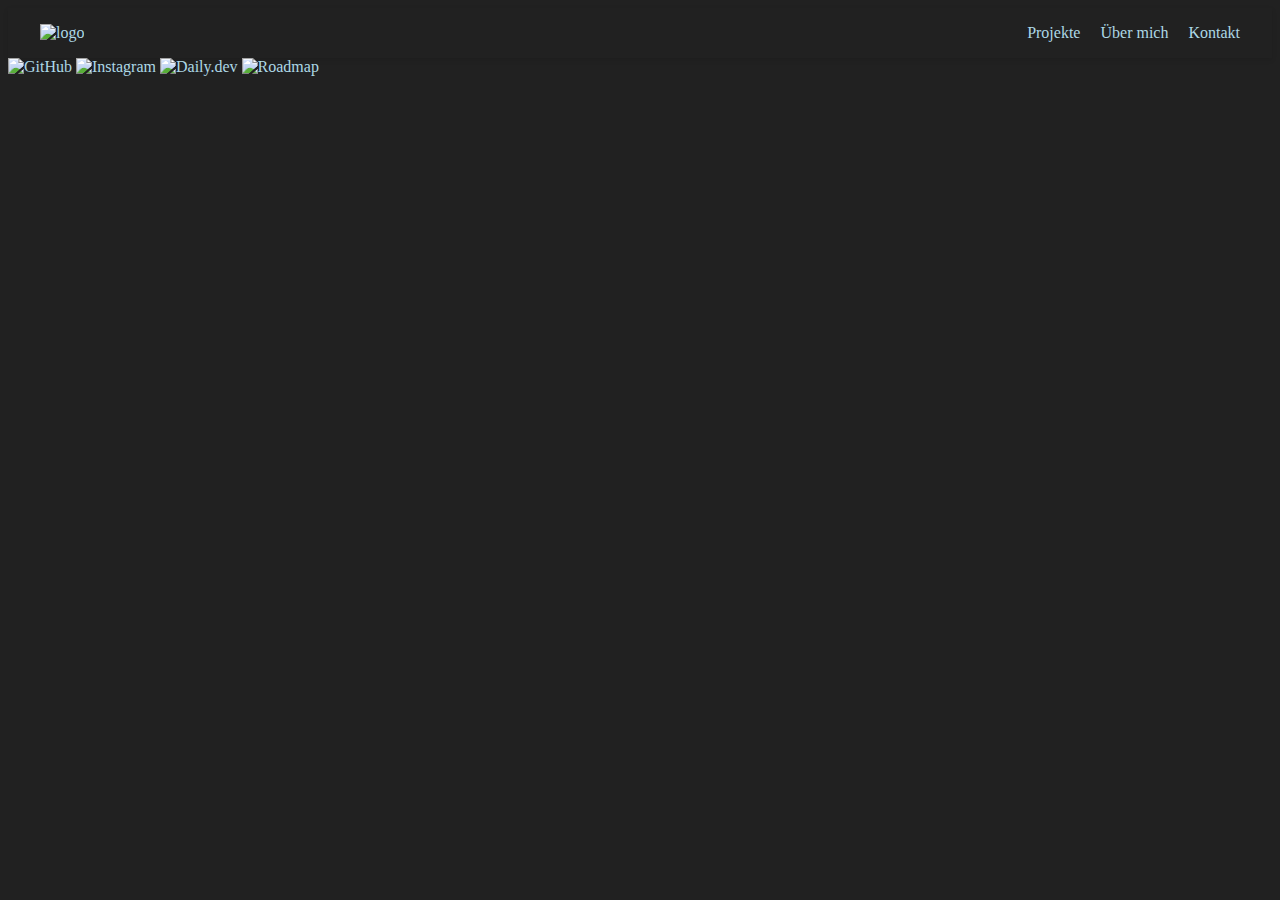
==== about_me.html @ a7ad5613 "Small Updates" ====
<!DOCTYPE html>
<html>
    <head>
        <meta charset="UTF-8">
        <meta name="viewport" content="width=device-width">
		<meta name="author" content="Nic Tolksdorf">
		<base href="index.html">
		<meta name="copyright" content="Nic Tolksdorf">
        <link rel="stylesheet" href="style.css">
        <link rel="shortcut icon" type="image/x-icon" href="art.png">
        <script src="script.js"></script>
        <title>
            Nic Tolksdorf - Webdev
        </title>
    </head>
	<body>
		<header>
            <section class="logo"><a href="index.html"><img src="" alt="logo"></a></section>
            <nav>
                <a href="projects.html">Projekte</a>
                <a href="about_me.html">Über mich</a>
                <a href="kontakt.html">Kontakt</a>
            </nav>
        </header>
        <main>
            <section class="socials">
                <a href="https://github.com/nino678190">
                    <img src="images/github-142-svgrepo-com.svg" alt="GitHub">
                </a>
                <a href="https://instagram.com/nino.coding">
                    <img src="images/instagram-1-svgrepo-com.svg" alt="Instagram">
                </a>
                <a href="https://dly.to/vMY8iABTCfh">
                    <img src="images/daily_dev.jpg" alt="Daily.dev"> <!--TODO jpg  -> svg-->
                </a>
                <a href="https://roadmap.sh/u/nino678190">
                    <img src="images/roadmap_sh.svg" alt="Roadmap">
                </a>
            </section>
        </main>
		<footer>
            
        </footer>
	</body>
</html>
---- style.css ----
:root{
    --main-background: #212121;
    --main-text-color: #aaaaaa;
    --main-card-bg-color: #ff2109; /*TODO anpassen*/
    --main-border-color: #414141; /*TODO anpassen*/
    --main-link-color: lightblue;
    --main-card-background: #212121; /*TODO anpassen*/
    --main-border-radius: 5px;
    --big-border-radius: 20px;
    --main-box-shadow: 0 2px 5px rgba(0, 0, 0, 0.1);
    --main-transition: 0.3s;
    --main-margin-xxs: 4px;
    --main-margin-xs: 8px;
    --main-margin-s: 12px;
    --main-margin-m: 16px;
    --main-margin-l: 20px;
    --main-margin-xl: 28px;
    --main-margin-xxl: 40px;
}

@font-face {
    font-family: "OpenSans";
    src: url(fonts/static/OpenSans-SemiBold.ttf)
}

body{
    background-color: var(--main-background);
    color: var(--main-text-color);
}

header{
    display: flex;
    justify-content: space-between;
    align-items: center;
    padding: 16px 32px;
    box-shadow: var(--main-box-shadow);
}

a{
    color: var(--main-link-color);
    text-decoration: none;
}

h1{
    font-size: 1.75em;
}

h2{
    font-size: 1.5em;
}

h3{
    font-size: 1.25em;
}

header>nav{
    display: flex;
    gap: 20px;
}

header>nav>a:hover{
    background-image: linear-gradient(45deg, #ff0000, #ff7300, #fffb00, #48ff00, #00ffd5, #002bff, #7a00ff, #ff00c8, #ff0000);
    animation: glowing 20s linear infinite;
    transition: opacity .5s ease-in-out;
    background-clip: content-box;
    -webkit-background-clip: text;
    -webkit-text-fill-color: transparent;
    text-decoration: none;
    font-weight: 600;
}

.section1{
    display: flex;
    flex-grow: 1;
    justify-content: space-between;
    align-items: center;
    height: 80vh;
}

.intro{
    width: 50%;
    display: flex;
    flex-direction: column;
    justify-content: center;
    align-items: flex-start;
    gap: 10px;
    margin-left: 5%;
}

.spin {
    display: flex;
    justify-content: center;
    align-items: center;
    height: 300px;
    width: 50%;
    position: relative;
}

#image_me {
    width: 200px;
    height: 200px;
    border-radius: 50%;
    background-color: #ccc;
    background-image: url('images/me.webp');
    background-size: cover;
    position: absolute;
}


.orbit {
    position: absolute;
    width: 400px;
    height: 400px;
    animation: rotate 20s linear infinite;
}

.tech {
    position: absolute;
    width: 50px;
    height: 50px;
}

.icon {
    width: 100%;
    height: 100%;
    animation: counter-rotate 20s linear infinite;
}

@keyframes rotate {
    from {
        transform: rotate(0deg);
    }

    to {
        transform: rotate(360deg);
    }
}

@keyframes counter-rotate {
    from {
        transform: rotate(0deg);
    }

    to {
        transform: rotate(-360deg);
    }
}

#tech1 {
    top: 0%;
    left: 50%;
    transform: translate(-50%, -50%);
}

#tech2 {
    top: 18%;
    left: 82%;
    transform: translate(-50%, -50%);
}

#tech3 {
    top: 50%;
    left: 100%;
    transform: translate(-50%, -50%);
}

#tech4 {
    top: 82%;
    left: 82%;
    transform: translate(-50%, -50%);
}

#tech5 {
    top: 100%;
    left: 50%;
    transform: translate(-50%, -50%);
}

#tech6 {
    top: 82%;
    left: 18%;
    transform: translate(-50%, -50%);
}

#tech7 {
    top: 50%;
    left: 0%;
    transform: translate(-50%, -50%);
}

#tech8 {
    top: 18%;
    left: 18%;
    transform: translate(-50%, -50%);
}

#tech9 {
    top: 0%;
    left: 50%;
    transform: translate(-50%, -50%);
}

textarea{
    overflow: hidden;
    resize: none;
    font-weight: lighter;
}

button{
    width: 220px;
    height: 50px;
    border: none;
    outline: none;
    color: #fff;
    background: rgb(17, 17, 17);
    cursor: pointer;
    position: relative;
    z-index: 0;
    border-radius: 10px;
    font-weight: 600;
    font-size: larger;
}

button:before{
    content: '';
    background: linear-gradient(45deg, #ff0000, #ff7300, #fffb00, #48ff00, #00ffd5, #002bff, #7a00ff, #ff00c8, #ff0000);
    position: absolute;
    top: -2px;
    left: -2px;
    background-size: 400%;
    z-index: -1;
    filter: blur(5px);
    width: calc(100% + 4px);
    height: calc(100% + 4px);
    animation: glowing 20s linear infinite;
    opacity: 0;
    transition: opacity .3s ease-in-out;
    border-radius: 10px;
}

button:active{
    color: #000
}

button:active:after{
    background: transparent;
}

button:hover:before{
    opacity: 1;
}

button:after{
    z-index: -1;
    content: '';
    position: absolute;
    width: 100%;
    height: 100%;
    background: #111;
    left: 0;
    top: 0;
    border-radius: 10px;
}

@keyframes glowing{
    0%{
        background-position: 0 0;
    }
    50%{
        background-position: 400% 0;
    }
    100%{
        background-position: 0 0;
    }
}

.card {
    width: fit-content;
    height: fit-content;
    display: flex;
    align-items: center;
    justify-content: center;
    padding: 25px 25px;
    gap: 20px;
    /* box-shadow: 0px 0px 20px rgba(0, 0, 0, 0.055); */
}

.socialContainer {
    width: 40px;
    height: 50px;
    background-color: rgb(44, 44, 44);
    display: flex;
    align-items: center;
    justify-content: center;
    overflow: hidden;
    transition-duration: 1.2s;
    border-radius: 15px 0 15px 0px;
}

.containerOne:hover {
    background-color: #d62976;
    transition-duration: 1.2s;
}

.containerTwo:hover {
    background-color: #3DC24F;
    transition-duration: 1.2s;
}

.containerThree:hover {
    background-color: #1EC494;
    transition-duration: 1.2s;
}

.containerFour:hover {
    background-color: #f90101;
    transition-duration: 1.2s;
}

.socialContainer:active {
    transform: scale(0.9);
    transition-duration: 1.2s;
}

.socialSvg {
    width: 17px;
}
  
.socialSvg path {
    fill: rgb(255, 255, 255);
}
  
.socialContainer:hover .socialSvg {
    animation: slide-in-top 1.2s both;
}
  
@keyframes slide-in-top {
    0% {
        transform: translateY(-50px);
        opacity: 0;
    }  
    100% {
        transform: translateY(0);
        opacity: 1;
    }
}
  
.projectcard{
    display: flex;
    border-radius: var(--main-border-radius);
    background-color: var(--main-card-background);
    box-shadow: var(--main-box-shadow);
    flex-direction: column;
    width: 30%;
}

.tags{
    width: 100%;
    display: flex;
    flex-grow: 1;
    flex-wrap: wrap;
    text-align: center;
    justify-content: center;
    align-items: center;
    flex-direction: row;
    gap: var(--main-margin-s);
}

.techtag{
    width: fit-content;
    height: fit-content;
    display: flex;
    flex-grow: 1;
    text-align: center;
    justify-content: center;
    align-items: center;
    border: 1px solid var(--main-border-color);
}

.karten{
    display: flex;
    flex-wrap: wrap;
    gap: 45px;
    justify-content: center;
}

.title{
    display: flex;
    justify-content: center;
    align-items: center;
}
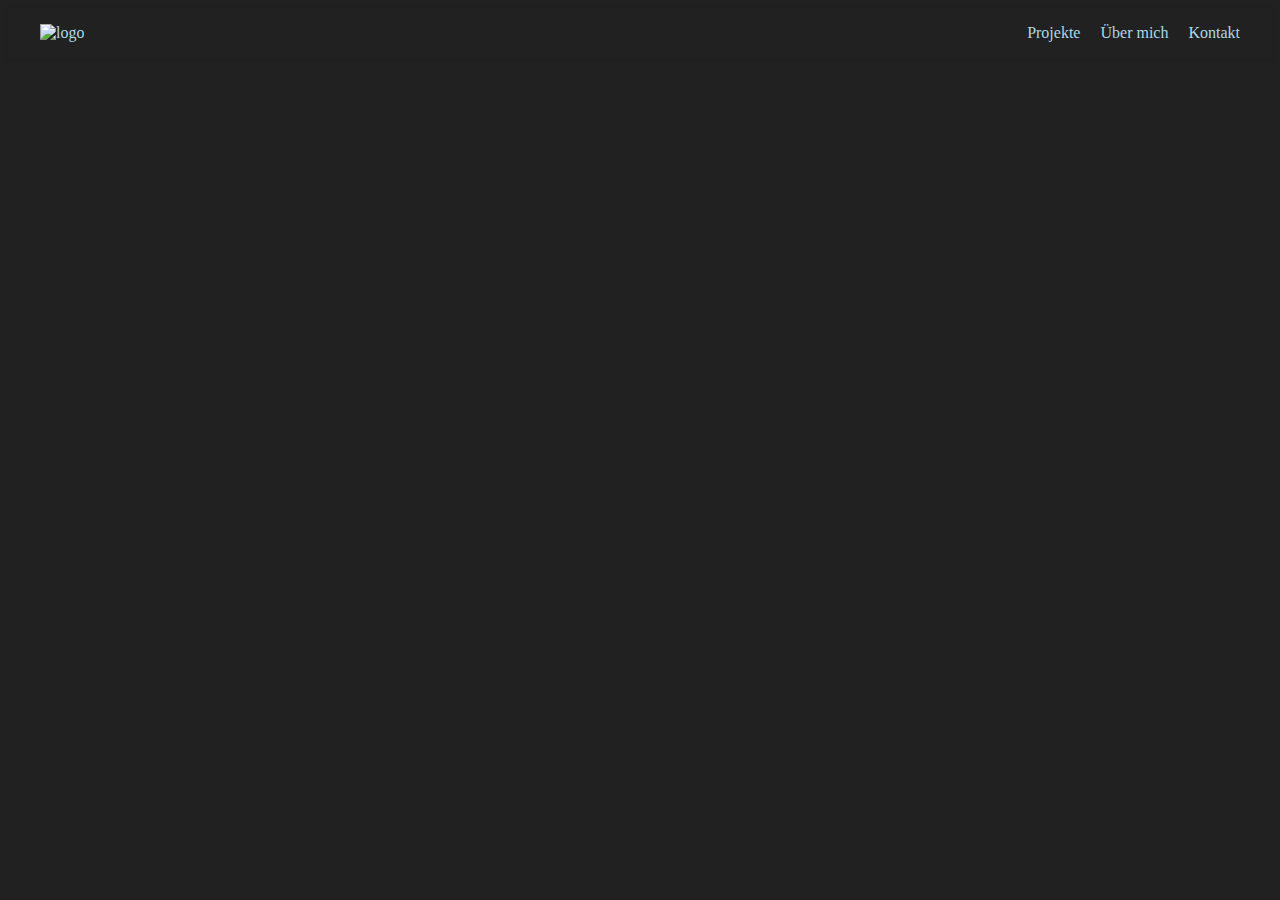
==== commit 4f9baa5e: "Kommentiere den sozialen Abschnitt in about_me.html aus, aktualisiere den Kontakt-Button in index.ht" ====
--- a/about_me.html
+++ b/about_me.html
@@ -23,20 +23,20 @@
             </nav>
         </header>
         <main>
-            <section class="socials">
-                <a href="https://github.com/nino678190">
+            <!-- <section class="socials">
+                <a href="https://github.com/nino678190" class="imgsocials">
                     <img src="images/github-142-svgrepo-com.svg" alt="GitHub">
                 </a>
-                <a href="https://instagram.com/nino.coding">
+                <a href="https://instagram.com/nino.coding" class="imgsocials">
                     <img src="images/instagram-1-svgrepo-com.svg" alt="Instagram">
                 </a>
-                <a href="https://dly.to/vMY8iABTCfh">
-                    <img src="images/daily_dev.jpg" alt="Daily.dev"> <!--TODO jpg  -> svg-->
+                <a href="https://dly.to/vMY8iABTCfh" class="imgsocials">
+                    <img src="images/daily dev.svg" alt="Daily.dev"> 
                 </a>
-                <a href="https://roadmap.sh/u/nino678190">
+                <a href="https://roadmap.sh/u/nino678190" class="imgsocials">
                     <img src="images/roadmap_sh.svg" alt="Roadmap">
                 </a>
-            </section>
+            </section> -->
         </main>
 		<footer>
             
--- a/style.css
+++ b/style.css
@@ -350,8 +350,13 @@
     border-radius: var(--main-border-radius);
     background-color: var(--main-card-background);
     box-shadow: var(--main-box-shadow);
+    border: var(--main-border-color);
     flex-direction: column;
     width: 30%;
+}
+
+.projectcard>a{
+    margin: var(--main-margin-xs) 0;
 }
 
 .tags{
@@ -381,7 +386,8 @@
     display: flex;
     flex-wrap: wrap;
     gap: 45px;
-    justify-content: center;
+    justify-content: flex-start;
+    margin: 0 var(--main-margin-xs);
 }
 
 .title{
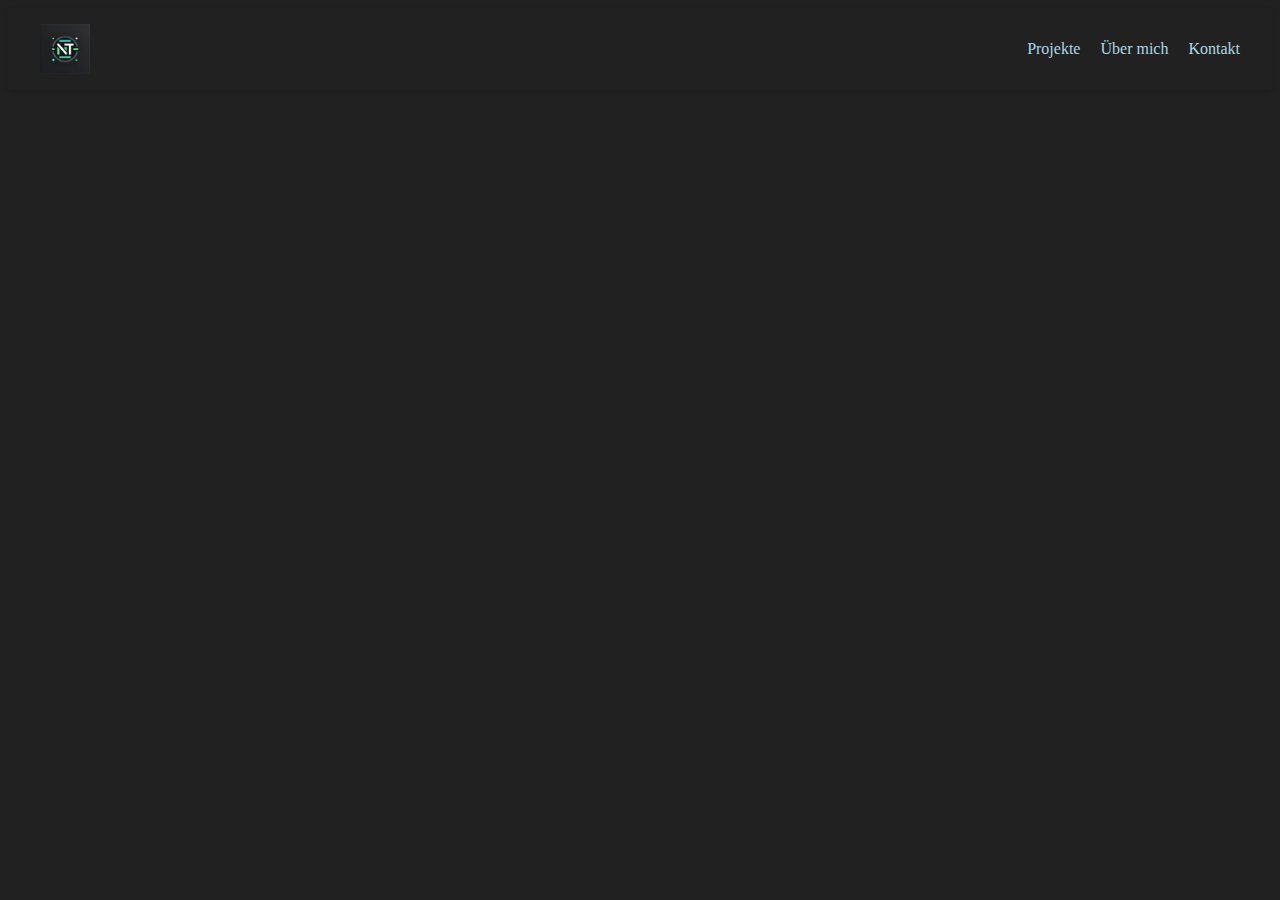
==== commit 6ca0d7d6: "Füge Logo-Bilder hinzu, passe Layouts an und erstelle Impressum-Seite" ====
--- a/about_me.html
+++ b/about_me.html
@@ -15,7 +15,11 @@
     </head>
 	<body>
 		<header>
-            <section class="logo"><a href="index.html"><img src="" alt="logo"></a></section>
+            <section class="logo">
+                <a href="index.html">
+                    <img src="images/logo.webp" alt="logo" class="logo">
+                </a>
+            </section>
             <nav>
                 <a href="projects.html">Projekte</a>
                 <a href="about_me.html">Über mich</a>
--- a/style.css
+++ b/style.css
@@ -1,13 +1,13 @@
 :root{
     --main-background: #212121;
-    --main-text-color: #aaaaaa;
+    --main-text-color: #FFFAFA;
     --main-card-bg-color: #ff2109; /*TODO anpassen*/
     --main-border-color: #414141; /*TODO anpassen*/
     --main-link-color: lightblue;
     --main-card-background: #212121; /*TODO anpassen*/
     --main-border-radius: 5px;
     --big-border-radius: 20px;
-    --main-box-shadow: 0 2px 5px rgba(0, 0, 0, 0.1);
+    --main-box-shadow: 0 2px 5px rgba(0, 0, 0, 0.2);
     --main-transition: 0.3s;
     --main-margin-xxs: 4px;
     --main-margin-xs: 8px;
@@ -69,12 +69,18 @@
     font-weight: 600;
 }
 
+.logo{
+    aspect-ratio: 1/1;
+    height: 50px;
+    width: 50px;
+}
+
 .section1{
     display: flex;
     flex-grow: 1;
     justify-content: space-between;
     align-items: center;
-    height: 80vh;
+    height: 95vh;
 }
 
 .intro{
@@ -285,9 +291,13 @@
     /* box-shadow: 0px 0px 20px rgba(0, 0, 0, 0.055); */
 }
 
+.contact>h2{
+    margin: var(--main-margin-l);
+}
+
 .socialContainer {
-    width: 40px;
-    height: 50px;
+    width: 80px;
+    height: 100px;
     background-color: rgb(44, 44, 44);
     display: flex;
     align-items: center;
@@ -323,17 +333,17 @@
 }
 
 .socialSvg {
-    width: 17px;
-}
-  
+    width: 34px;
+}
+
 .socialSvg path {
     fill: rgb(255, 255, 255);
 }
-  
+
 .socialContainer:hover .socialSvg {
     animation: slide-in-top 1.2s both;
 }
-  
+
 @keyframes slide-in-top {
     0% {
         transform: translateY(-50px);
@@ -344,7 +354,15 @@
         opacity: 1;
     }
 }
-  
+
+.karten {
+    display: flex;
+    flex-wrap: wrap;
+    /* gap: 5%; */
+    justify-content: flex-start;
+    margin: 0 var(--main-margin-s);
+}
+
 .projectcard{
     display: flex;
     border-radius: var(--main-border-radius);
@@ -352,11 +370,17 @@
     box-shadow: var(--main-box-shadow);
     border: var(--main-border-color);
     flex-direction: column;
-    width: 30%;
+    width: fit-content;
+    max-width: 30%;
+    margin: var(--main-margin-l) var(--main-margin-m);
 }
 
 .projectcard>a{
     margin: var(--main-margin-xs) 0;
+}
+
+.projectcard>h4{
+    font-size: 1.4em;
 }
 
 .tags{
@@ -382,16 +406,19 @@
     border: 1px solid var(--main-border-color);
 }
 
-.karten{
-    display: flex;
-    flex-wrap: wrap;
-    gap: 45px;
-    justify-content: flex-start;
-    margin: 0 var(--main-margin-xs);
-}
-
 .title{
     display: flex;
     justify-content: center;
     align-items: center;
-}+}
+
+
+.socials{
+    margin: var(--main-margin-m) 0;
+}
+
+.imgsocials>img{
+    height: 5%;
+    width: 15%;
+    aspect-ratio: 16/9;
+}
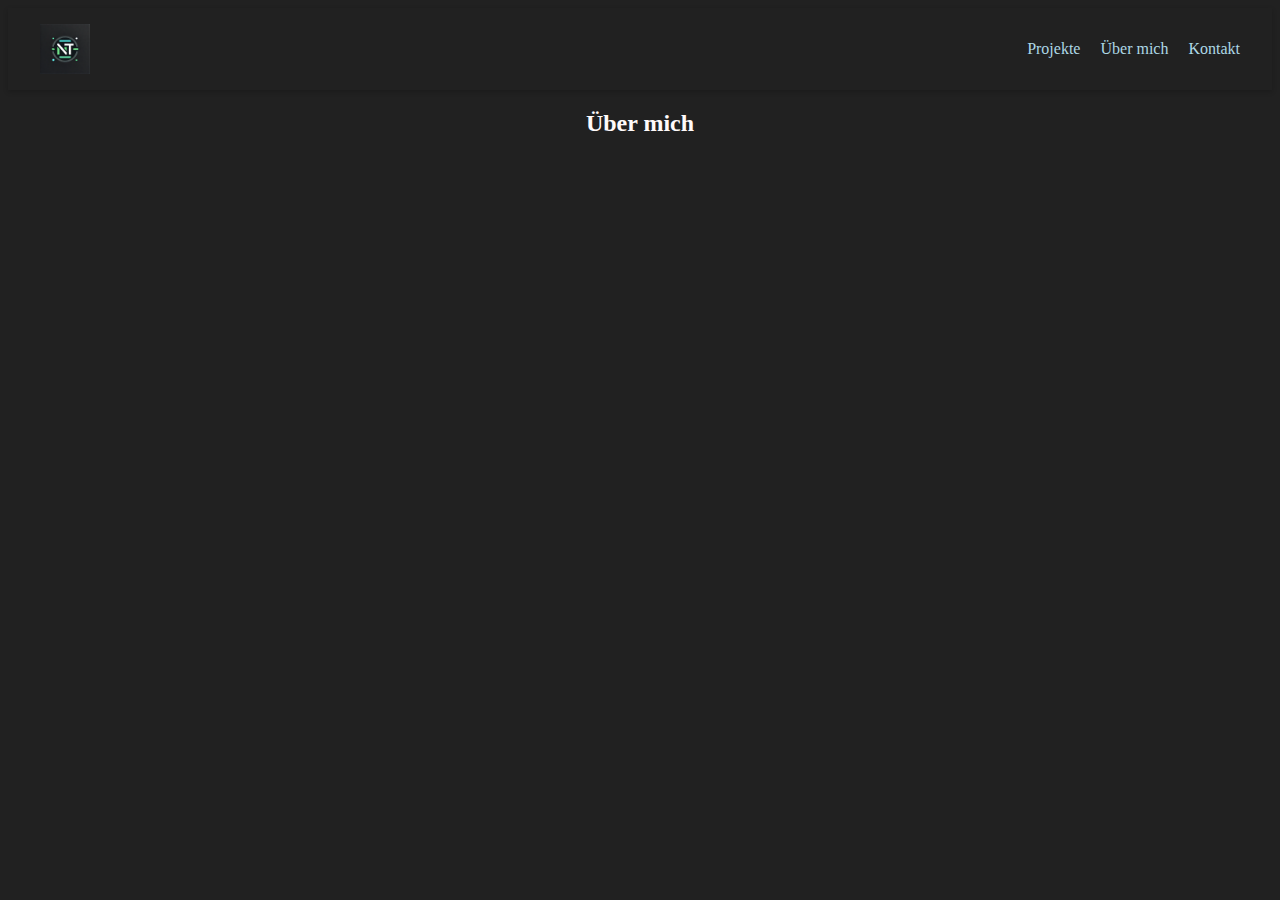
==== commit ce92f941: "Füge Abschnitt "Über mich" in about_me.html hinzu, aktualisiere den Kontakt-Button in index.html und" ====
--- a/about_me.html
+++ b/about_me.html
@@ -27,6 +27,9 @@
             </nav>
         </header>
         <main>
+            <section class="title">
+                <h2>Über mich</h2>
+            </section>
             <!-- <section class="socials">
                 <a href="https://github.com/nino678190" class="imgsocials">
                     <img src="images/github-142-svgrepo-com.svg" alt="GitHub">
--- a/style.css
+++ b/style.css
@@ -53,6 +53,13 @@
     font-size: 1.25em;
 }
 
+dialog{
+    background-color: var(--main-background);
+    border: 1px solid var(--main-border-color);
+    border-radius: var(--main-border-radius);
+    box-shadow: var(--main-box-shadow);
+}
+
 header>nav{
     display: flex;
     gap: 20px;
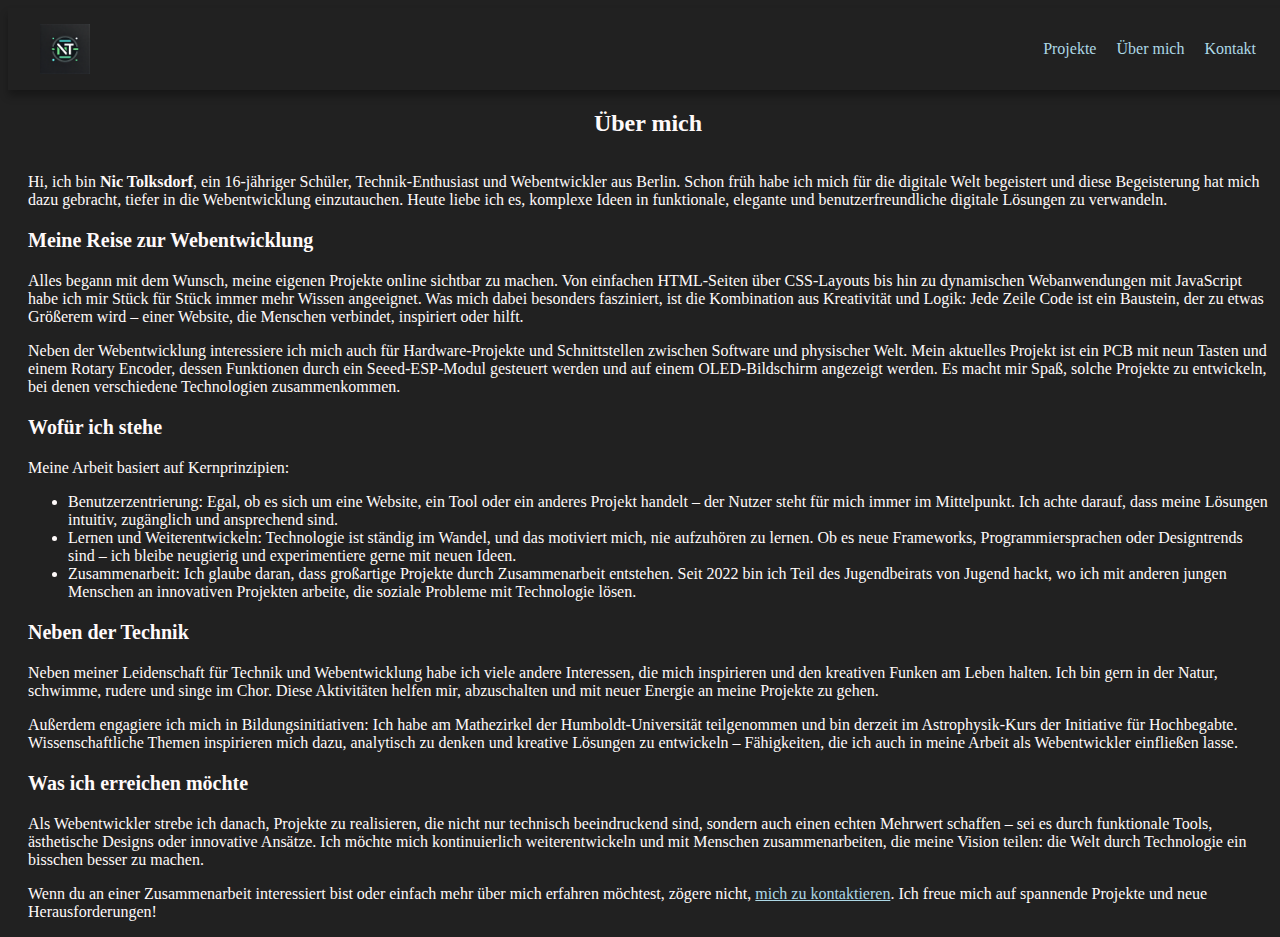
==== commit e0b32ff6: "Add noindex and nofollow meta tags to multiple HTML files; update "Über mich" section in about_me.ht" ====
--- a/about_me.html
+++ b/about_me.html
@@ -4,6 +4,8 @@
         <meta charset="UTF-8">
         <meta name="viewport" content="width=device-width">
 		<meta name="author" content="Nic Tolksdorf">
+        <meta name="robots" content="noindex">
+		<meta name="robots" content="nofollow"> 
 		<base href="index.html">
 		<meta name="copyright" content="Nic Tolksdorf">
         <link rel="stylesheet" href="style.css">
@@ -23,30 +25,47 @@
             <nav>
                 <a href="projects.html">Projekte</a>
                 <a href="about_me.html">Über mich</a>
-                <a href="kontakt.html">Kontakt</a>
+                <a class="button">Kontakt</a>
             </nav>
         </header>
         <main>
             <section class="title">
                 <h2>Über mich</h2>
             </section>
-            <!-- <section class="socials">
-                <a href="https://github.com/nino678190" class="imgsocials">
-                    <img src="images/github-142-svgrepo-com.svg" alt="GitHub">
-                </a>
-                <a href="https://instagram.com/nino.coding" class="imgsocials">
-                    <img src="images/instagram-1-svgrepo-com.svg" alt="Instagram">
-                </a>
-                <a href="https://dly.to/vMY8iABTCfh" class="imgsocials">
-                    <img src="images/daily dev.svg" alt="Daily.dev"> 
-                </a>
-                <a href="https://roadmap.sh/u/nino678190" class="imgsocials">
-                    <img src="images/roadmap_sh.svg" alt="Roadmap">
-                </a>
-            </section> -->
+            <section class="about_me">
+               
+                    <p>Hi, ich bin <strong>Nic Tolksdorf</strong>, ein 16-jähriger Schüler, Technik-Enthusiast und Webentwickler aus Berlin. Schon früh habe ich mich für die digitale Welt begeistert und diese Begeisterung hat mich dazu gebracht, tiefer in die Webentwicklung einzutauchen. Heute liebe ich es, komplexe Ideen in funktionale, elegante und benutzerfreundliche digitale Lösungen zu verwandeln.</p>
+
+                    <h3>Meine Reise zur Webentwicklung</h3>
+
+                    <p>Alles begann mit dem Wunsch, meine eigenen Projekte online sichtbar zu machen. Von einfachen HTML-Seiten über CSS-Layouts bis hin zu dynamischen Webanwendungen mit JavaScript habe ich mir Stück für Stück immer mehr Wissen angeeignet. Was mich dabei besonders fasziniert, ist die Kombination aus Kreativität und Logik: Jede Zeile Code ist ein Baustein, der zu etwas Größerem wird – einer Website, die Menschen verbindet, inspiriert oder hilft.</p>
+
+                    <p>Neben der Webentwicklung interessiere ich mich auch für Hardware-Projekte und Schnittstellen zwischen Software und physischer Welt. Mein aktuelles Projekt ist ein PCB mit neun Tasten und einem Rotary Encoder, dessen Funktionen durch ein Seeed-ESP-Modul gesteuert werden und auf einem OLED-Bildschirm angezeigt werden. Es macht mir Spaß, solche Projekte zu entwickeln, bei denen verschiedene Technologien zusammenkommen.</p>
+
+                    <h3>Wofür ich stehe</h3>
+
+                    Meine Arbeit basiert auf Kernprinzipien:
+                    <ul>
+                    <li> Benutzerzentrierung: Egal, ob es sich um eine Website, ein Tool oder ein anderes Projekt handelt – der Nutzer steht für mich immer im Mittelpunkt. Ich achte darauf, dass meine Lösungen intuitiv, zugänglich und ansprechend sind.</li>
+                    <li> Lernen und Weiterentwickeln: Technologie ist ständig im Wandel, und das motiviert mich, nie aufzuhören zu lernen. Ob es neue Frameworks, Programmiersprachen oder Designtrends sind – ich bleibe neugierig und experimentiere gerne mit neuen Ideen.</li>
+                    <li> Zusammenarbeit: Ich glaube daran, dass großartige Projekte durch Zusammenarbeit entstehen. Seit 2022 bin ich Teil des Jugendbeirats von Jugend hackt, wo ich mit anderen jungen Menschen an innovativen Projekten arbeite, die soziale Probleme mit Technologie lösen.</li>
+                    </ul>
+
+                    <h3>Neben der Technik</h3>
+
+                    <p>Neben meiner Leidenschaft für Technik und Webentwicklung habe ich viele andere Interessen, die mich inspirieren und den kreativen Funken am Leben halten. Ich bin gern in der Natur, schwimme, rudere und singe im Chor. Diese Aktivitäten helfen mir, abzuschalten und mit neuer Energie an meine Projekte zu gehen.</p>
+
+                    <p>Außerdem engagiere ich mich in Bildungsinitiativen: Ich habe am Mathezirkel der Humboldt-Universität teilgenommen und bin derzeit im Astrophysik-Kurs der Initiative für Hochbegabte. Wissenschaftliche Themen inspirieren mich dazu, analytisch zu denken und kreative Lösungen zu entwickeln – Fähigkeiten, die ich auch in meine Arbeit als Webentwickler einfließen lasse.</p>
+
+                    <h3>Was ich erreichen möchte</h3>
+
+                    <p>Als Webentwickler strebe ich danach, Projekte zu realisieren, die nicht nur technisch beeindruckend sind, sondern auch einen echten Mehrwert schaffen – sei es durch funktionale Tools, ästhetische Designs oder innovative Ansätze. Ich möchte mich kontinuierlich weiterentwickeln und mit Menschen zusammenarbeiten, die meine Vision teilen: die Welt durch Technologie ein bisschen besser zu machen.</p>
+
+                    <p>Wenn du an einer Zusammenarbeit interessiert bist oder einfach mehr über mich erfahren möchtest, zögere nicht, <span class="button textcontact">mich zu kontaktieren</span>. Ich freue mich auf spannende Projekte und neue Herausforderungen!</p>
+            </section>
         </main>
 		<footer>
             
         </footer>
 	</body>
-</html>	+</html>	
--- a/style.css
+++ b/style.css
@@ -1,13 +1,13 @@
 :root{
     --main-background: #212121;
     --main-text-color: #FFFAFA;
-    --main-card-bg-color: #ff2109; /*TODO anpassen*/
     --main-border-color: #414141; /*TODO anpassen*/
     --main-link-color: lightblue;
     --main-card-background: #212121; /*TODO anpassen*/
     --main-border-radius: 5px;
-    --big-border-radius: 20px;
+    --main-border-radius-big: 20px;
     --main-box-shadow: 0 2px 5px rgba(0, 0, 0, 0.2);
+    --main-box-shadow-big: 0 6px 8px rgba(0, 0, 0, 0.3);
     --main-transition: 0.3s;
     --main-margin-xxs: 4px;
     --main-margin-xs: 8px;
@@ -20,12 +20,15 @@
 
 @font-face {
     font-family: "OpenSans";
-    src: url(fonts/static/OpenSans-SemiBold.ttf)
+    src: url(fonts/static/OpenSans-SemiBold.ttf);
 }
 
 body{
     background-color: var(--main-background);
     color: var(--main-text-color);
+    width: 100%;
+    height: 100%;
+    scroll-behavior: smooth;
 }
 
 header{
@@ -33,7 +36,7 @@
     justify-content: space-between;
     align-items: center;
     padding: 16px 32px;
-    box-shadow: var(--main-box-shadow);
+    box-shadow: var(--main-box-shadow-big);
 }
 
 a{
@@ -68,7 +71,7 @@
 header>nav>a:hover{
     background-image: linear-gradient(45deg, #ff0000, #ff7300, #fffb00, #48ff00, #00ffd5, #002bff, #7a00ff, #ff00c8, #ff0000);
     animation: glowing 20s linear infinite;
-    transition: opacity .5s ease-in-out;
+    transition: opacity 1s ease-out;
     background-clip: content-box;
     -webkit-background-clip: text;
     -webkit-text-fill-color: transparent;
@@ -87,7 +90,7 @@
     flex-grow: 1;
     justify-content: space-between;
     align-items: center;
-    height: 95vh;
+    height: 90vh;
 }
 
 .intro{
@@ -378,7 +381,8 @@
     border: var(--main-border-color);
     flex-direction: column;
     width: fit-content;
-    max-width: 30%;
+    max-width: 28%;
+    padding: var(--main-margin-xs);
     margin: var(--main-margin-l) var(--main-margin-m);
 }
 
@@ -410,7 +414,78 @@
     text-align: center;
     justify-content: center;
     align-items: center;
+    margin-bottom: var(--main-margin-xs);
+    border-radius: var(--main-border-radius-big);
     border: 1px solid var(--main-border-color);
+}
+
+.legende{
+    margin-left: var(--main-margin-l);
+    display: flex;
+    flex-direction: row;
+    gap: var(--main-margin-s);
+    justify-content: center;
+    align-items: center;
+}
+
+.legende>span{
+    display: flex;
+    justify-content: center;
+    align-items: center;
+}
+
+.legende1{
+    background-color: red;
+    border-radius: 50%;
+    height: 15px;
+    width: 15px;
+}
+
+.legende2{
+    background-color: yellow;
+    border-radius: 50%;
+    height: 15px;
+    width: 15px;
+}
+
+.legende3{
+    background-color: green;
+    border-radius: 50%;
+    height: 15px;
+    width: 15px;
+}
+
+.pause{
+    border: 1px solid red;
+}
+
+.pause:hover{
+    transform: scale(1.05);
+    transition: all 1s ease;
+    border: 2px solid red;
+    box-shadow: 0 6px 8px rgba(0, 0, 0, 0.3);
+}
+
+.inarbeit{
+    border: 1px solid yellow;
+}
+
+.inarbeit:hover{
+    transform: scale(1.05);
+    transition: all 1s ease;
+    border: 2px solid yellow;
+    box-shadow: 0 6px 8px rgba(0, 0, 0, 0.3);
+}
+
+.fertig{
+    border: 1px solid green;
+}
+
+.fertig:hover{
+    transform: scale(1.05);
+    transition: all 1s ease;
+    border: 2px solid green;
+    box-shadow: 0 6px 8px rgba(0, 0, 0, 0.3);
 }
 
 .title{
@@ -429,3 +504,92 @@
     width: 15%;
     aspect-ratio: 16/9;
 }
+
+.about_me{
+    gap: var(--main-margin-m);
+    margin: 0 var(--main-margin-l);
+}
+
+.textcontact{
+    text-decoration: underline;
+    color: var(--main-link-color);
+    cursor: pointer;
+}
+
+
+/*Large Desktop, TV, etc.*/
+@media screen and (min-width: 1200px){ 
+
+}
+
+/*Tablet landscape, laptop, Desktop*/
+@media screen and (min-width: 992px) and (max-width: 1199px){
+ 
+}
+
+/*Tablet portrait*/
+@media screen and (min-width: 767px) and (max-width: 991px) {
+    .intro{
+        width: 30%;
+    }
+    .section1{
+        justify-content: flex-start;
+    } 
+    
+}
+
+/*mobile landscape*/
+@media screen and (min-width: 480px) and (max-width: 766px){
+    .intro{
+        width: 100%;
+        justify-content: center;
+        align-items: center;
+    }
+    .section1{
+        flex-direction: column;
+        gap: 80px;
+    }
+    .spin{
+        height: 200px;
+    }
+    .orbit{
+        width: 250px;
+        height: 250px;
+    }
+    #image_me{
+        width: 100px;
+        height: 100px;
+    }
+    .socialContainer {
+        width: 60px;
+        height: 80px;   
+    }
+}
+
+/*mobile portrait*/
+@media screen and (max-width: 479px){
+    .intro{
+        width: 100%;
+        justify-content: center;
+        align-items: center;
+    }
+    .section1{
+        flex-direction: column;
+        gap: 100px;
+    }
+    .spin{
+        height: 200px;
+    }
+    .orbit{
+        width: 250px;
+        height: 250px;
+    }
+    #image_me{
+        width: 100px;
+        height: 100px;
+    }
+    .socialContainer {
+        width: 60px;
+        height: 80px;   
+    }
+}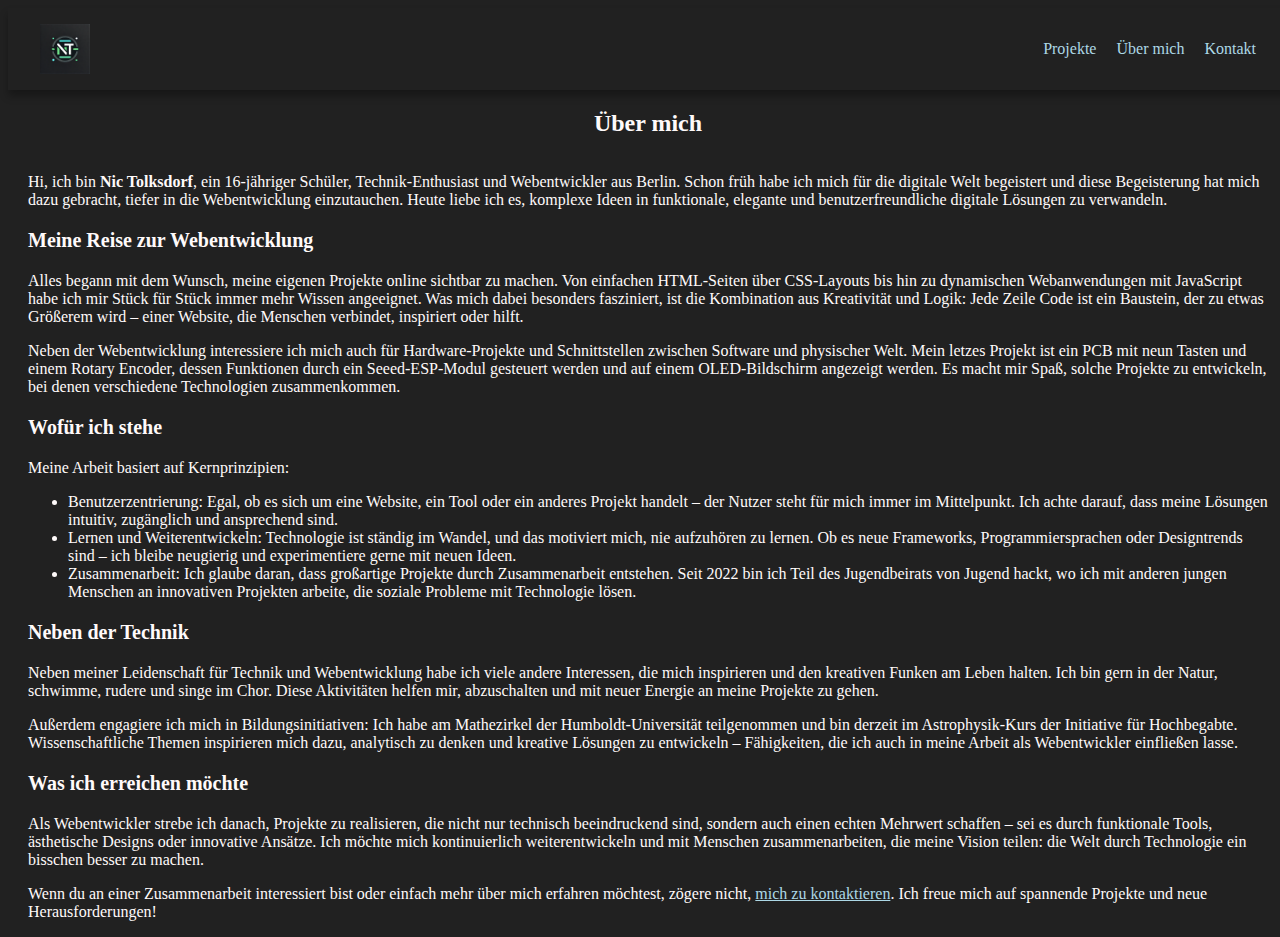
==== commit f54ef71e: "Aktualisiere Favicon-Pfad in mehreren HTML-Dateien und passe den Text in der "Über mich"-Sektion an" ====
--- a/about_me.html
+++ b/about_me.html
@@ -9,7 +9,7 @@
 		<base href="index.html">
 		<meta name="copyright" content="Nic Tolksdorf">
         <link rel="stylesheet" href="style.css">
-        <link rel="shortcut icon" type="image/x-icon" href="art.png">
+        <link rel="shortcut icon" type="image/x-icon" href="images/logo2.webp">
         <script src="script.js"></script>
         <title>
             Nic Tolksdorf - Webdev
@@ -33,14 +33,10 @@
                 <h2>Über mich</h2>
             </section>
             <section class="about_me">
-               
                     <p>Hi, ich bin <strong>Nic Tolksdorf</strong>, ein 16-jähriger Schüler, Technik-Enthusiast und Webentwickler aus Berlin. Schon früh habe ich mich für die digitale Welt begeistert und diese Begeisterung hat mich dazu gebracht, tiefer in die Webentwicklung einzutauchen. Heute liebe ich es, komplexe Ideen in funktionale, elegante und benutzerfreundliche digitale Lösungen zu verwandeln.</p>
-
                     <h3>Meine Reise zur Webentwicklung</h3>
-
                     <p>Alles begann mit dem Wunsch, meine eigenen Projekte online sichtbar zu machen. Von einfachen HTML-Seiten über CSS-Layouts bis hin zu dynamischen Webanwendungen mit JavaScript habe ich mir Stück für Stück immer mehr Wissen angeeignet. Was mich dabei besonders fasziniert, ist die Kombination aus Kreativität und Logik: Jede Zeile Code ist ein Baustein, der zu etwas Größerem wird – einer Website, die Menschen verbindet, inspiriert oder hilft.</p>
-
-                    <p>Neben der Webentwicklung interessiere ich mich auch für Hardware-Projekte und Schnittstellen zwischen Software und physischer Welt. Mein aktuelles Projekt ist ein PCB mit neun Tasten und einem Rotary Encoder, dessen Funktionen durch ein Seeed-ESP-Modul gesteuert werden und auf einem OLED-Bildschirm angezeigt werden. Es macht mir Spaß, solche Projekte zu entwickeln, bei denen verschiedene Technologien zusammenkommen.</p>
+                    <p>Neben der Webentwicklung interessiere ich mich auch für Hardware-Projekte und Schnittstellen zwischen Software und physischer Welt. Mein letzes Projekt ist ein PCB mit neun Tasten und einem Rotary Encoder, dessen Funktionen durch ein Seeed-ESP-Modul gesteuert werden und auf einem OLED-Bildschirm angezeigt werden. Es macht mir Spaß, solche Projekte zu entwickeln, bei denen verschiedene Technologien zusammenkommen.</p>
 
                     <h3>Wofür ich stehe</h3>
 
@@ -54,13 +50,9 @@
                     <h3>Neben der Technik</h3>
 
                     <p>Neben meiner Leidenschaft für Technik und Webentwicklung habe ich viele andere Interessen, die mich inspirieren und den kreativen Funken am Leben halten. Ich bin gern in der Natur, schwimme, rudere und singe im Chor. Diese Aktivitäten helfen mir, abzuschalten und mit neuer Energie an meine Projekte zu gehen.</p>
-
                     <p>Außerdem engagiere ich mich in Bildungsinitiativen: Ich habe am Mathezirkel der Humboldt-Universität teilgenommen und bin derzeit im Astrophysik-Kurs der Initiative für Hochbegabte. Wissenschaftliche Themen inspirieren mich dazu, analytisch zu denken und kreative Lösungen zu entwickeln – Fähigkeiten, die ich auch in meine Arbeit als Webentwickler einfließen lasse.</p>
-
                     <h3>Was ich erreichen möchte</h3>
-
                     <p>Als Webentwickler strebe ich danach, Projekte zu realisieren, die nicht nur technisch beeindruckend sind, sondern auch einen echten Mehrwert schaffen – sei es durch funktionale Tools, ästhetische Designs oder innovative Ansätze. Ich möchte mich kontinuierlich weiterentwickeln und mit Menschen zusammenarbeiten, die meine Vision teilen: die Welt durch Technologie ein bisschen besser zu machen.</p>
-
                     <p>Wenn du an einer Zusammenarbeit interessiert bist oder einfach mehr über mich erfahren möchtest, zögere nicht, <span class="button textcontact">mich zu kontaktieren</span>. Ich freue mich auf spannende Projekte und neue Herausforderungen!</p>
             </section>
         </main>
--- a/style.css
+++ b/style.css
@@ -63,6 +63,11 @@
     box-shadow: var(--main-box-shadow);
 }
 
+.dialogFoto{
+    aspect-ratio: 16/9;
+    height: 80vh;
+}
+
 header>nav{
     display: flex;
     gap: 20px;
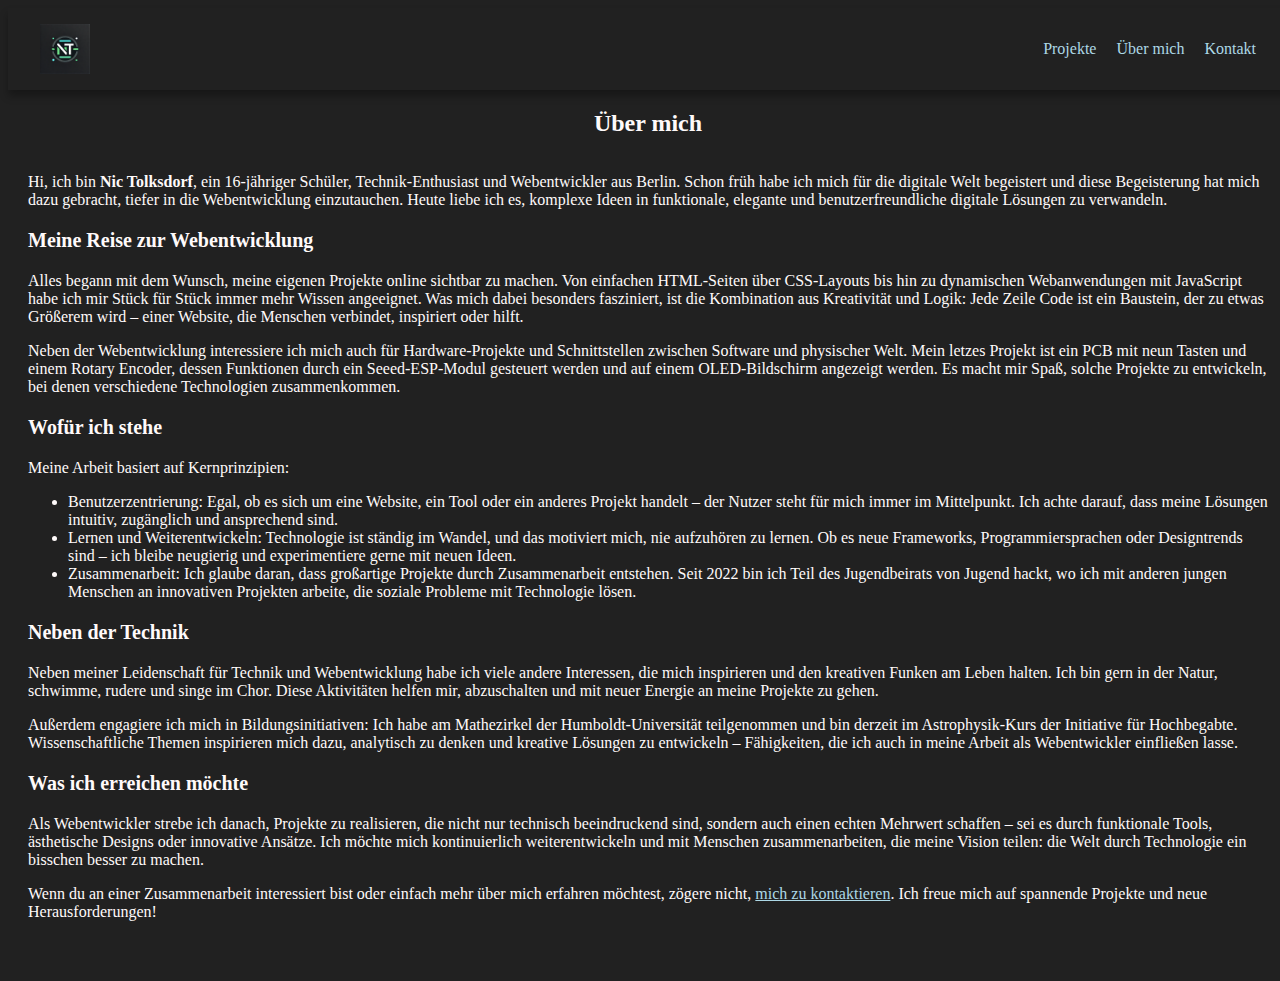
==== commit a3f84443: "Aktualisiere den Kontakt-Link in mehreren HTML-Dateien und kommentiere den Dialog im Skript aus" ====
--- a/about_me.html
+++ b/about_me.html
@@ -25,7 +25,7 @@
             <nav>
                 <a href="projects.html">Projekte</a>
                 <a href="about_me.html">Über mich</a>
-                <a class="button">Kontakt</a>
+                <a href="https://matrix.to/#/@Nic:alpaka.social">Kontakt</a>
             </nav>
         </header>
         <main>
--- a/style.css
+++ b/style.css
@@ -412,6 +412,7 @@
 }
 
 .techtag{
+    min-width: 100px;
     width: fit-content;
     height: fit-content;
     display: flex;
@@ -513,6 +514,7 @@
 .about_me{
     gap: var(--main-margin-m);
     margin: 0 var(--main-margin-l);
+    margin-bottom: 60px;
 }
 
 .textcontact{
@@ -569,6 +571,10 @@
         width: 60px;
         height: 80px;   
     }
+    .projectcard{
+        width: 50%;
+        min-width: 250px;
+    }
 }
 
 /*mobile portrait*/
@@ -597,4 +603,8 @@
         width: 60px;
         height: 80px;   
     }
+    .projectcard{
+        width: 100% !important;
+        max-width: none;
+    }
 }